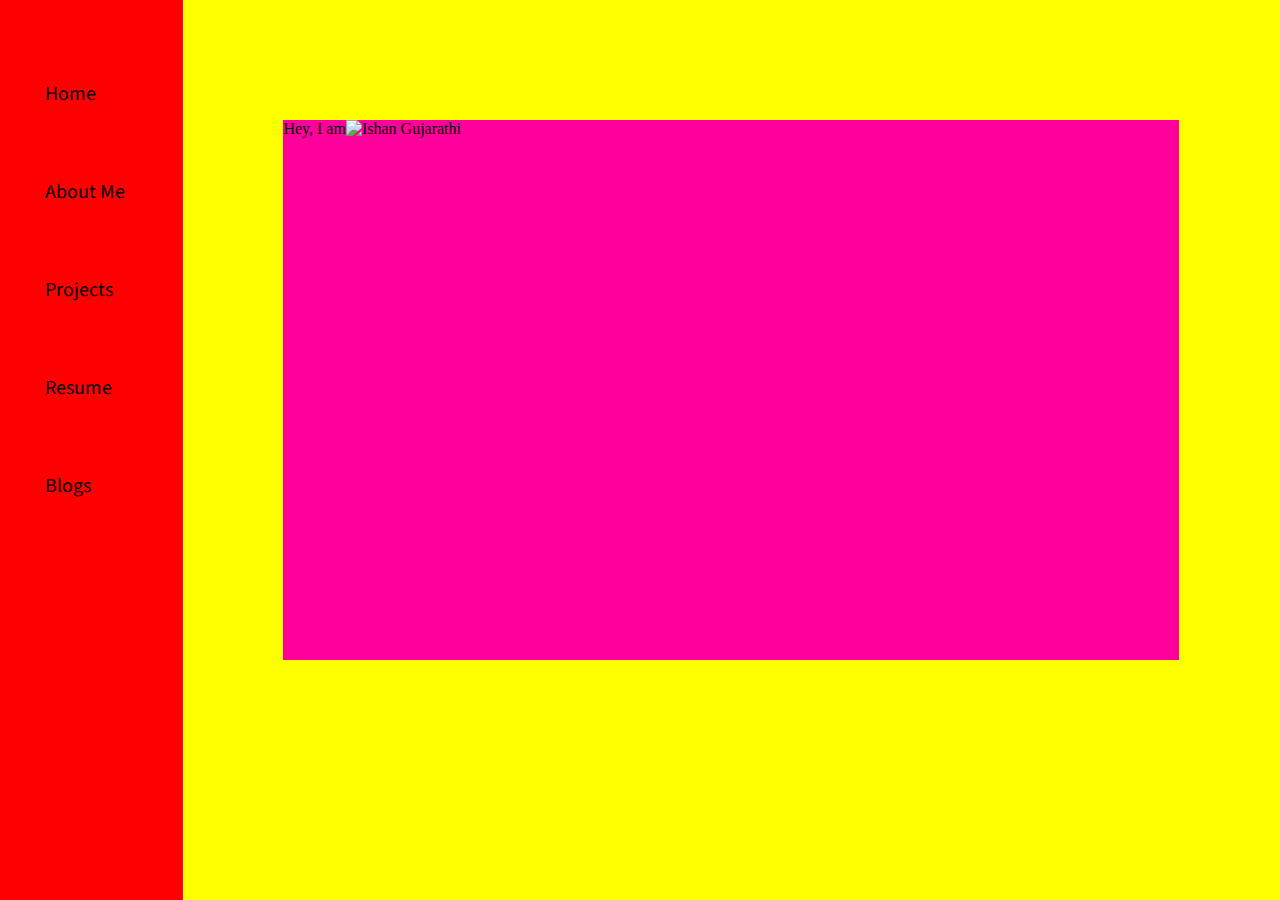
==== index.html @ 730a7750 "initial commit" ====
<!DOCTYPE html>
<html lang="en">
<head>
    <meta charset="UTF-8">
    <meta http-equiv="X-UA-Compatible" content="IE=edge">
    <meta name="viewport" content="width=device-width, initial-scale=1.0">
    <title>Ishan Gujarathi, Web Developer, Programmer, AI/ML/DS Enthusiast</title>
    <link rel="stylesheet" href="style.css">
</head>
<body>

    <div class="container">
      <div class="sidebar">
        <nav>
            <ul>
                <li>Home</li>
                <li>About Me</li>
                <li>Projects</li>
                <li>Resume</li>
                <li>Blogs</li>
            </ul>
        </nav>
      </div>
     <div class="main">

        <div class="infoContainer">
            <div class="devInfo">
                <div class="Hello">Hey, I am </div>
            </div>
            <div class="devPic"><img src="C:\Users\Vozon\Downloads\ishan.jpeg" alt="Ishan Gujarathi"></div>
        </div>
     </div>
</div>

</body>
</html>
---- style.css ----
@import url('https://fonts.googleapis.com/css2?family=Roboto:wght@100;400&family=Source+Sans+Pro:wght@300;400&display=swap');

*{
    margin: 0;
    padding: 0;
}
.sidebar{
    background-color: red;
    width: 15vw;
    font-family: 'Roboto', sans-serif;
font-family: 'Source Sans Pro', sans-serif;
height: 100vh;

}

.sidebar nav{
    padding: 45px;
}

.sidebar nav li{
    list-style-type: none;
    font-size: 20px;
    padding: 35px 0;
}

.main{
    background-color: yellow;
    width: 90vw;
}

.container{
    display: flex;

}

.infoContainer{
    background-color: rgb(255, 0, 157);
    height: 60vh;
    width:  70vw;
    margin: 120px auto;
    display: flex;
}
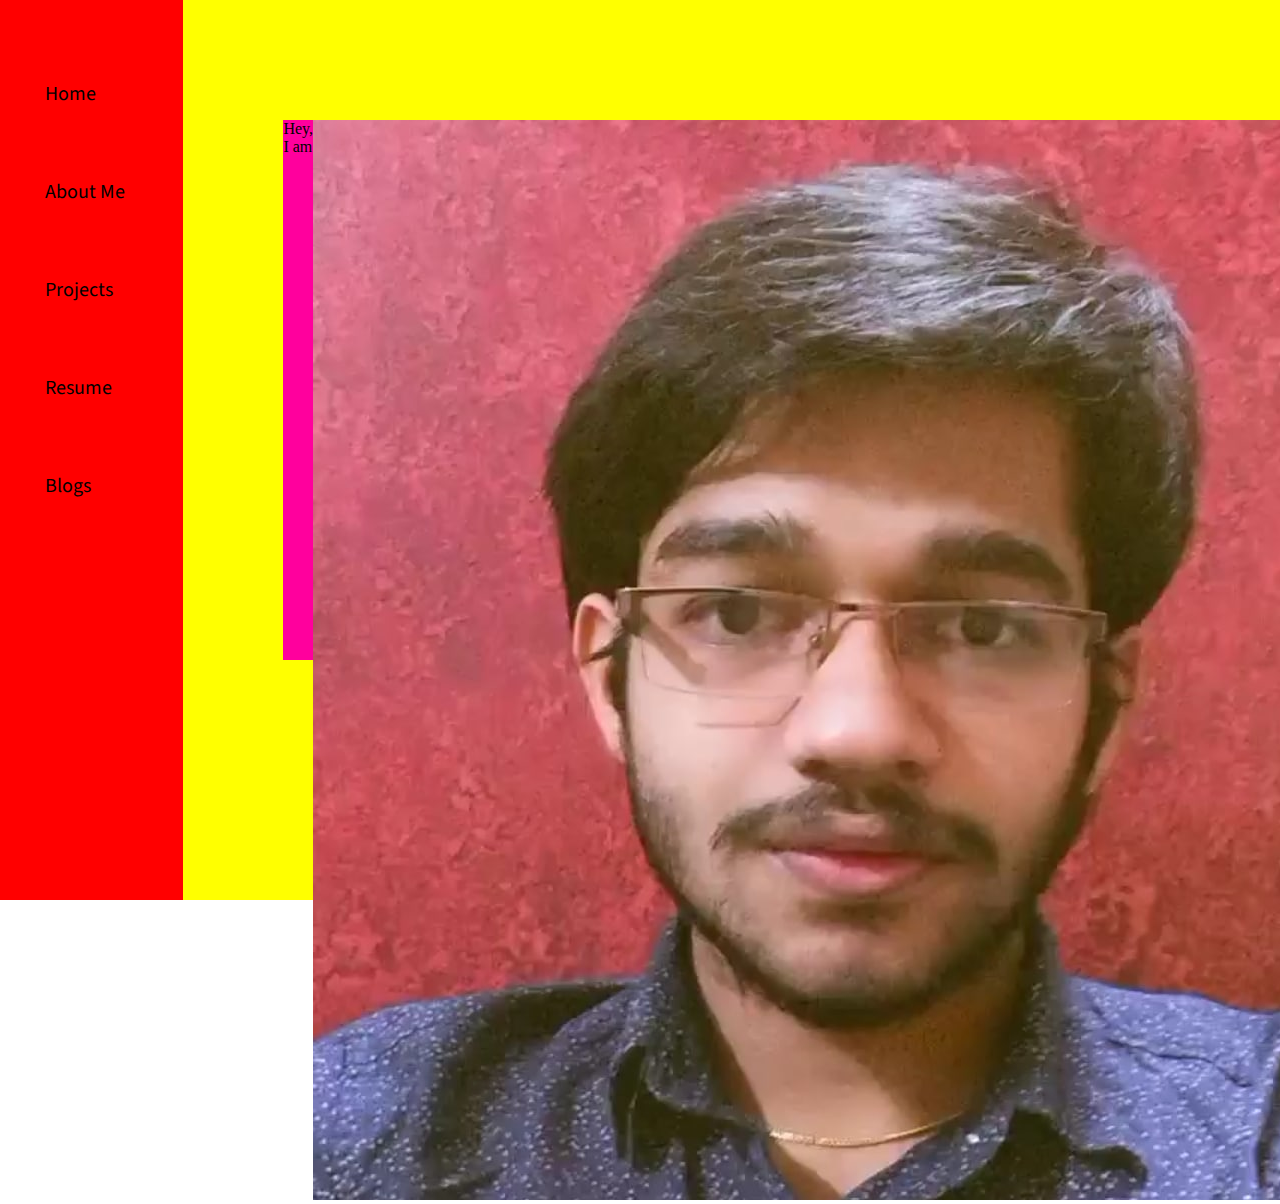
==== commit d93b18a7: "image code added" ====
--- a/index.html
+++ b/index.html
@@ -27,7 +27,7 @@
             <div class="devInfo">
                 <div class="Hello">Hey, I am </div>
             </div>
-            <div class="devPic"><img src="C:\Users\Vozon\Downloads\ishan.jpeg" alt="Ishan Gujarathi"></div>
+            <div class="devPic"><img src="image\ishan.jpeg" alt="Ishan Gujarathi"></div>
         </div>
      </div>
 </div>
